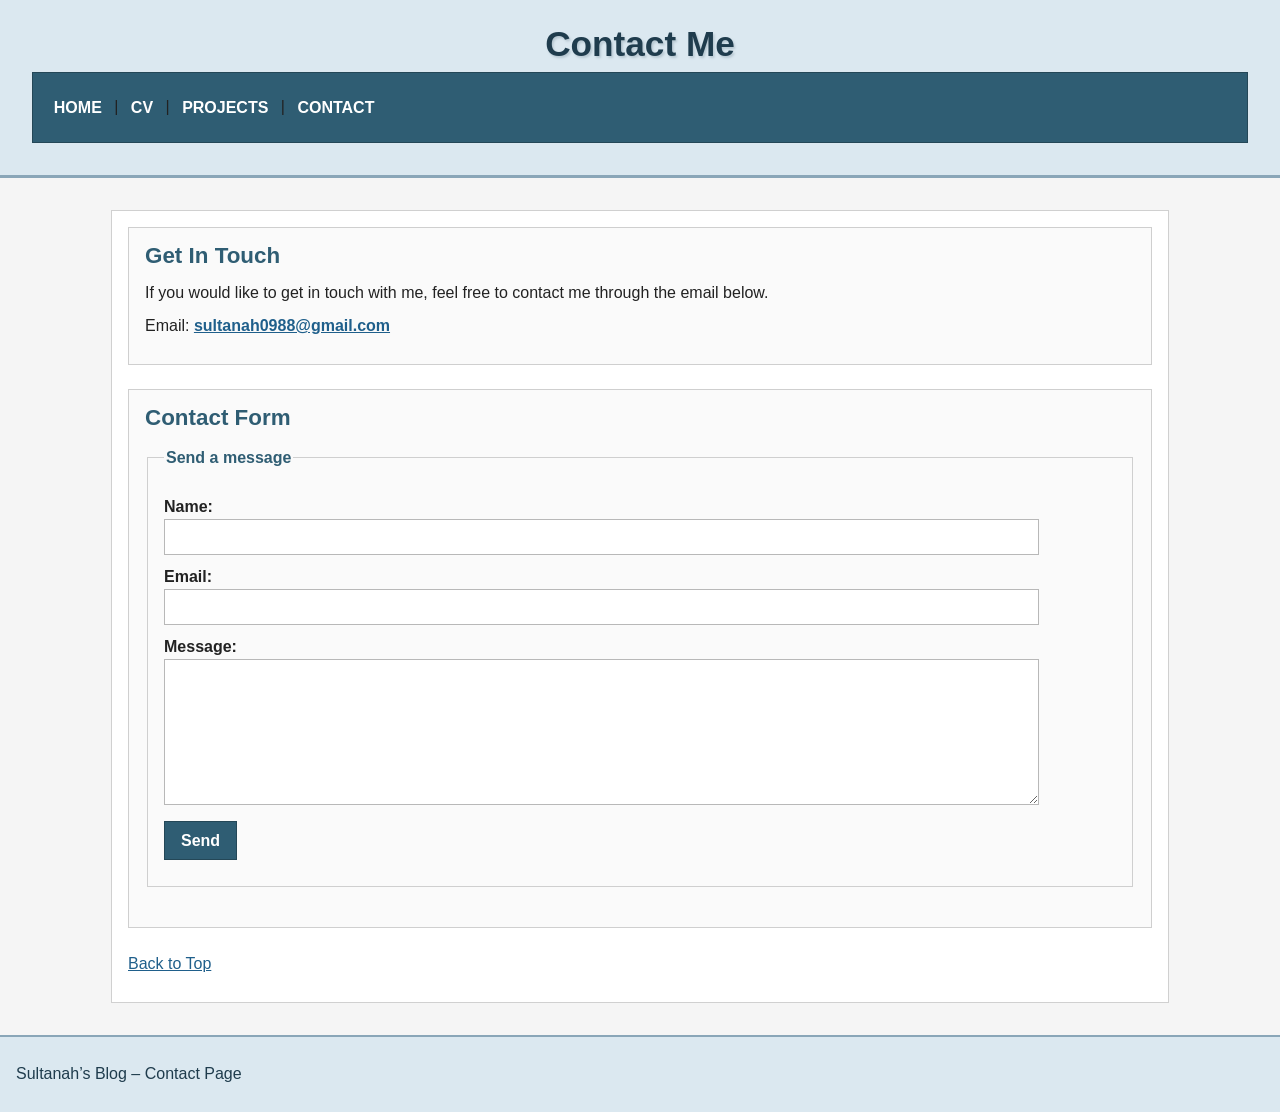
==== contact.html @ 52f72db6 "Add files via upload" ====
<!DOCTYPE html>
<head>
  <meta charset="UTF-8">
  <title>Contact - Sultanah</title>
<link rel="stylesheet" href="styles.css">
</head>

<body>
  <header id="start">
    <h1>Contact Me </h1>

    <nav role="navigation" aria-label="Main Navigation">
      <p>
        <a href="index.html">Home</a> |
        <a href="cv.html">CV</a> |
        <a href="projects.html">Projects</a> |
        <a href="contact.html">Contact</a>
      </p>
    </nav>
  </header>

  <main>
    <section aria-label="Contact Information">
      <h2>Get in touch</h2>
      <p>If you would like to get in touch with me, feel free to contact me through the email below.</p>
      <p>
        Email:
        <a href="mailto:sultanah0988@gmail.com">sultanah0988@gmail.com</a>
      </p>
    </section>

    <section aria-label="Contact Form">
      <h2>Contact Form</h2>

      <form action="#" method="GET">
        <fieldset>
          <legend>Send a message</legend>

          <p>
            <label for="name">Name:</label><br>
            <input type="text" id="name" name="name" required>
          </p>

          <p>
            <label for="email">Email:</label><br>
            <input type="email" id="email" name="email" required>
          </p>

          <p>
            <label for="message">Message:</label><br>
            <textarea id="message" name="message" rows="6" cols="40" required></textarea>
          </p>

          <p>
            <input type="submit" value="Send">
          </p>
        </fieldset>
      </form>
    </section>

    <p><a href="#start">Back to Top</a></p>
  </main>

  <footer>
    <p>Sultanah’s Blog – Contact Page</p>
  </footer>
</body>
</html>
---- styles.css ----
/* =========================
   Sultanah Blog - HW3 CSS
   Based only on CSS slides
   ========================= */


/* ---------- General page styling ---------- */
body {
  font-family: Arial, Verdana, sans-serif;
  font-size: 1rem;
  line-height: 1.5em;
  color: #222222;
  background-color: #f5f5f5;
  margin: 0;
  padding: 0;
  text-align: left;
}


/* ---------- Header ---------- */
header {
  background-color: #dbe8f0;
  padding: 2rem;
  border-bottom: 0.2rem solid #8aa6b8;
  text-align: center;
}

h1 {
  color: #1f3c4d;
  font-size: 2.2rem;
  font-weight: bold;
  text-transform: capitalize;
  text-shadow: 0.1rem 0.1rem 0.15rem #b7c7d1;
  margin: 0 0 0.8rem 0;
}

h2 {
  color: #2f5d73;
  font-size: 1.4rem;
  font-weight: bold;
  text-transform: capitalize;
  margin-top: 0;
  margin-bottom: 0.8rem;
}


/* ---------- Navigation ---------- */
nav {
  background-color: #2f5d73;
  padding: 0.8rem;
  margin-top: 1rem;
  border: 0.1rem solid #244757;
}

nav a {
  color: #ffffff;
  text-decoration: none;
  font-weight: bold;
  padding: 0.3rem 0.5rem;
}

nav a:hover {
  color: #dbe8f0;
  background-color: #244757;
}

nav a:visited {
  color: #f2f2f2;
}


/* ---------- Main content ---------- */
main {
  width: 80%;
  margin: 2rem auto;
  padding: 1rem;
  background-color: #ffffff;
  border: 0.1rem solid #d0d0d0;
}


/* ---------- Sections and article ---------- */
section,
article,
fieldset {
  margin-bottom: 1.5rem;
  padding: 1rem;
  border: 0.1rem solid #cfcfcf;
  background-color: #fafafa;
}

legend {
  font-weight: bold;
  color: #2f5d73;
}


/* ---------- Paragraphs ---------- */
p {
  font-size: 1rem;
  margin-top: 0.6rem;
  margin-bottom: 0.6rem;
  text-align: left;
}


/* ---------- Lists ---------- */
ul {
  list-style-type: square;
  list-style-position: outside;
  margin: 1rem 0 1rem 2rem;
  padding: 0;
}

ol {
  list-style-type: decimal;
  list-style-position: outside;
  margin: 1rem 0 1rem 2rem;
  padding: 0;
}

dl {
  margin: 1rem 0;
  padding: 0;
}

dt {
  font-weight: bold;
  color: #1f3c4d;
  margin-top: 0.8rem;
}

dd {
  margin-left: 1.5rem;
  margin-bottom: 0.8rem;
}


/* ---------- Links ---------- */
a {
  color: #1f5f8b;
}

a:hover {
  color: #0f3f5f;
}

a:active {
  color: #8b1f1f;
}


/* ---------- Figures and images ---------- */
figure {
  margin: 1rem auto;
  padding: 0.8rem;
  border: 0.1rem solid #d6d6d6;
  background-color: #ffffff;
  width: 85%;
  text-align: center;
}

img {
  max-width: 100%;
  height: auto;
  border: 0.1rem solid #bdbdbd;
}

figcaption {
  margin-top: 0.6rem;
  font-style: italic;
  font-size: 0.95rem;
  color: #444444;
}


/* ---------- Blockquote ---------- */
blockquote {
  margin: 1rem 0;
  padding: 1rem 1.5rem;
  border-left: 0.35rem solid #2f5d73;
  background-color: #eef5f8;
  font-style: italic;
}


/* ---------- Form ---------- */
form {
  margin-top: 1rem;
}

label {
  font-weight: bold;
}

input,
textarea {
  font-family: Arial, Verdana, sans-serif;
  font-size: 1rem;
  padding: 0.5rem;
  border: 0.1rem solid #b8b8b8;
  width: 90%;
  background-color: #ffffff;
  color: #222222;
}

textarea {
  height: 8rem;
}

input[type="submit"] {
  width: auto;
  background-color: #2f5d73;
  color: white;
  font-weight: bold;
  border: 0.1rem solid #244757;
  padding: 0.6rem 1rem;
}

input[type="submit"]:hover {
  background-color: #244757;
}


/* ---------- Footer ---------- */
footer {
  background-color: #dbe8f0;
  color: #1f3c4d;
  text-align: center;
  padding: 1rem;
  border-top: 0.15rem solid #8aa6b8;
  margin-top: 2rem;
}


/* ---------- Class selector example ---------- */
.highlight {
  background-color: #fff3b0;
  font-weight: bold;
  padding: 0.2rem;
}


/* ---------- ID selector examples ---------- */
#top,
#start {
  background-color: #dbe8f0;
}


/* ---------- Descendant selector example ---------- */
section a {
  font-weight: bold;
}


/* ---------- Simple width/height consistency ---------- */
section {
  min-height: 10vh;
}


/* ---------- Rule order / cascade example ----------
   This comes after the general a rule,
   so links inside nav keep the nav colors.
----------------------------------------------- */
nav a {
  text-transform: uppercase;
}
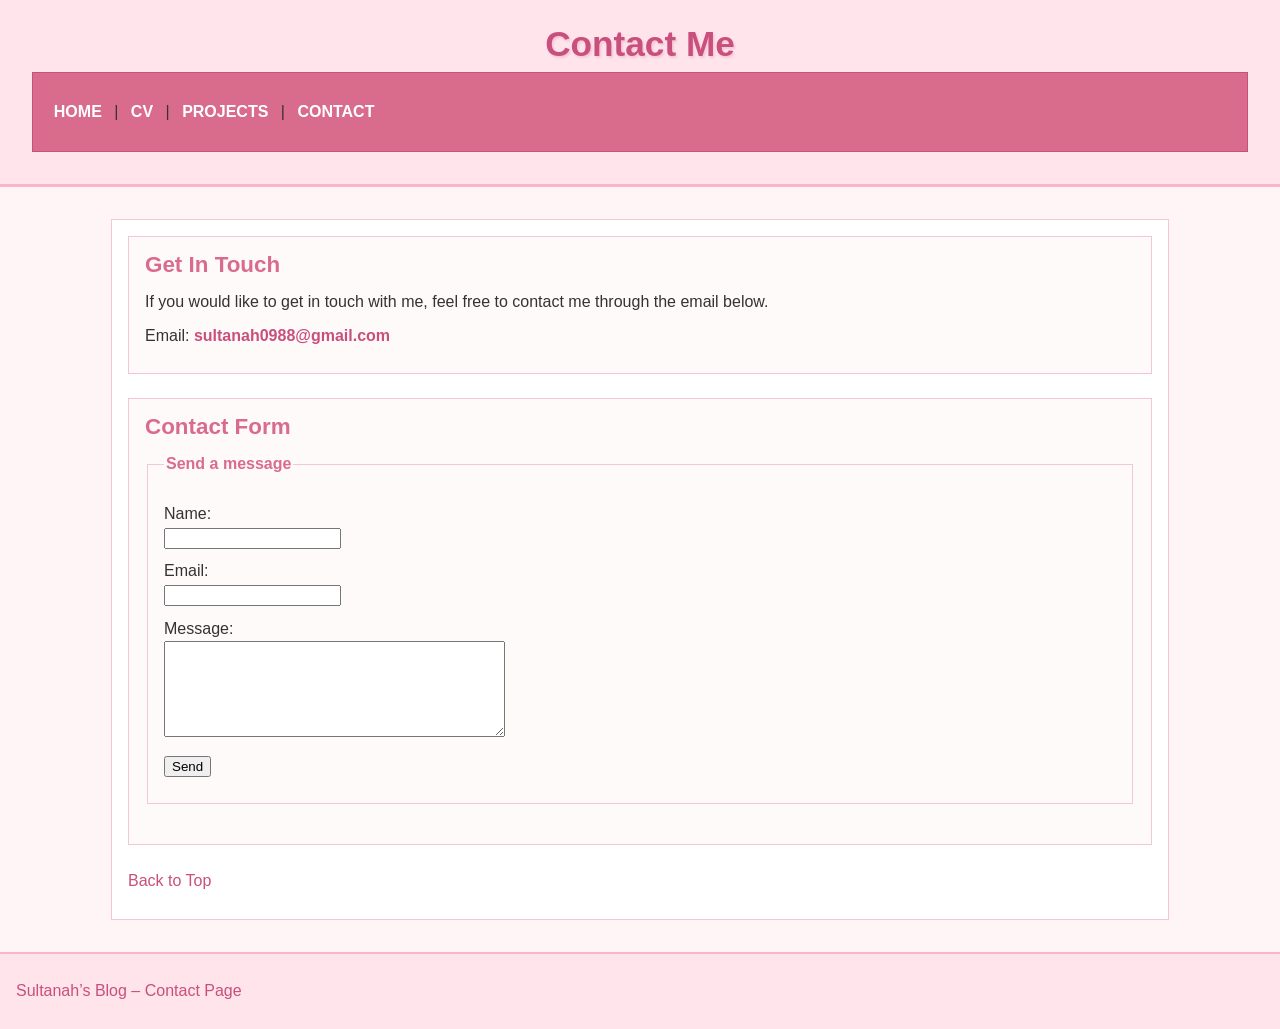
==== commit 5af04fea: "Add script tag for scripts.js in contact.html Added a script tag for external JavaScript file." ====
--- a/contact.html
+++ b/contact.html
@@ -64,5 +64,6 @@
   <footer>
     <p>Sultanah’s Blog – Contact Page</p>
   </footer>
+  <script src="scripts.js"></script>
 </body>
-</html>+</html>
--- a/styles.css
+++ b/styles.css
@@ -1,269 +1,186 @@
-/* =========================
-   Sultanah Blog - HW3 CSS
-   Based only on CSS slides
-   ========================= */
-
-
-/* ---------- General page styling ---------- */
 body {
-  font-family: Arial, Verdana, sans-serif;
-  font-size: 1rem;
-  line-height: 1.5em;
-  color: #222222;
-  background-color: #f5f5f5;
-  margin: 0;
-  padding: 0;
-  text-align: left;
+font-family: Arial, Verdana, sans-serif;
+font-size: 1rem;
+line-height: 1.5em;
+color: #333333;
+background-color: #fff5f7;
+margin: 0;
+padding: 0;
+text-align: left;
 }
 
-
-/* ---------- Header ---------- */
 header {
-  background-color: #dbe8f0;
-  padding: 2rem;
-  border-bottom: 0.2rem solid #8aa6b8;
-  text-align: center;
+background-color: #ffe4ec;
+padding: 2rem;
+border-bottom: 0.2rem solid #f8b6c8;
+text-align: center;
 }
 
 h1 {
-  color: #1f3c4d;
-  font-size: 2.2rem;
-  font-weight: bold;
-  text-transform: capitalize;
-  text-shadow: 0.1rem 0.1rem 0.15rem #b7c7d1;
-  margin: 0 0 0.8rem 0;
+color: #c94f7c;
+font-size: 2.2rem;
+font-weight: bold;
+text-transform: capitalize;
+text-shadow: 0.1rem 0.1rem 0.15rem #f5c6d6;
+margin: 0 0 0.8rem 0;
 }
 
 h2 {
-  color: #2f5d73;
-  font-size: 1.4rem;
-  font-weight: bold;
-  text-transform: capitalize;
-  margin-top: 0;
-  margin-bottom: 0.8rem;
+color: #d96c8c;
+font-size: 1.4rem;
+font-weight: bold;
+text-transform: capitalize;
+margin-top: 0;
+margin-bottom: 0.8rem;
 }
 
-
-/* ---------- Navigation ---------- */
 nav {
-  background-color: #2f5d73;
-  padding: 0.8rem;
-  margin-top: 1rem;
-  border: 0.1rem solid #244757;
+background-color: #d96c8c;
+padding: 0.8rem;
+margin-top: 1rem;
+border: 0.1rem solid #c94f7c;
 }
 
-nav a {
-  color: #ffffff;
-  text-decoration: none;
-  font-weight: bold;
-  padding: 0.3rem 0.5rem;
+a {
+color: #c94f7c;
+text-decoration: none;
 }
 
-nav a:hover {
-  color: #dbe8f0;
-  background-color: #244757;
+a:visited {
+color: #c94f7c;
 }
 
-nav a:visited {
-  color: #f2f2f2;
+a:hover {
+color: #a63d66;
+background-color: #fff0f5;
 }
 
-
-/* ---------- Main content ---------- */
-main {
-  width: 80%;
-  margin: 2rem auto;
-  padding: 1rem;
-  background-color: #ffffff;
-  border: 0.1rem solid #d0d0d0;
+a:active {
+color: #8b2f4f;
 }
 
+main {
+width: 80%;
+margin: 2rem auto;
+padding: 1rem;
+background-color: #ffffff;
+border: 0.1rem solid #f5c6d6;
+}
 
-/* ---------- Sections and article ---------- */
 section,
 article,
 fieldset {
-  margin-bottom: 1.5rem;
-  padding: 1rem;
-  border: 0.1rem solid #cfcfcf;
-  background-color: #fafafa;
+margin-bottom: 1.5rem;
+padding: 1rem;
+border: 0.1rem solid #f5c6d6;
+background-color: #fffafa;
 }
 
 legend {
-  font-weight: bold;
-  color: #2f5d73;
+font-weight: bold;
+color: #d96c8c;
 }
 
-
-/* ---------- Paragraphs ---------- */
 p {
-  font-size: 1rem;
-  margin-top: 0.6rem;
-  margin-bottom: 0.6rem;
-  text-align: left;
+font-size: 1rem;
+font-style: normal;
+margin-top: 0.6rem;
+margin-bottom: 0.6rem;
+text-align: left;
 }
 
-
-/* ---------- Lists ---------- */
 ul {
-  list-style-type: square;
-  list-style-position: outside;
-  margin: 1rem 0 1rem 2rem;
-  padding: 0;
+list-style-type: square;
+list-style-position: outside;
+margin: 1rem 0 1rem 2rem;
+padding: 0;
 }
 
 ol {
-  list-style-type: decimal;
-  list-style-position: outside;
-  margin: 1rem 0 1rem 2rem;
-  padding: 0;
+list-style-type: decimal;
+list-style-position: outside;
+margin: 1rem 0 1rem 2rem;
+padding: 0;
 }
 
 dl {
-  margin: 1rem 0;
-  padding: 0;
+margin: 1rem 0;
+padding: 0;
 }
 
 dt {
-  font-weight: bold;
-  color: #1f3c4d;
-  margin-top: 0.8rem;
+font-weight: bold;
+color: #c94f7c;
+margin-top: 0.8rem;
 }
 
 dd {
-  margin-left: 1.5rem;
-  margin-bottom: 0.8rem;
+margin-left: 1.5rem;
+margin-bottom: 0.8rem;
 }
 
-
-/* ---------- Links ---------- */
-a {
-  color: #1f5f8b;
-}
-
-a:hover {
-  color: #0f3f5f;
-}
-
-a:active {
-  color: #8b1f1f;
-}
-
-
-/* ---------- Figures and images ---------- */
 figure {
-  margin: 1rem auto;
-  padding: 0.8rem;
-  border: 0.1rem solid #d6d6d6;
-  background-color: #ffffff;
-  width: 85%;
-  text-align: center;
+margin: 1rem auto;
+padding: 0.8rem;
+border: 0.1rem solid #f5c6d6;
+background-color: #ffffff;
+width: 65%;
+text-align: center;
 }
 
 img {
-  max-width: 100%;
-  height: auto;
-  border: 0.1rem solid #bdbdbd;
+width: 80%;
+border: 0.1rem solid #e0a9b9;
 }
 
-figcaption {
-  margin-top: 0.6rem;
-  font-style: italic;
-  font-size: 0.95rem;
-  color: #444444;
+blockquote {
+margin: 1rem 0;
+padding: 1rem 1.5rem;
+border-left: 0.35rem solid #d96c8c;
+background-color: #fff0f5;
+font-style: italic;
 }
 
-
-/* ---------- Blockquote ---------- */
-blockquote {
-  margin: 1rem 0;
-  padding: 1rem 1.5rem;
-  border-left: 0.35rem solid #2f5d73;
-  background-color: #eef5f8;
-  font-style: italic;
+footer {
+background-color: #ffe4ec;
+color: #c94f7c;
+text-align: center;
+padding: 1rem;
+border-top: 0.15rem solid #f8b6c8;
+margin-top: 2rem;
 }
 
-
-/* ---------- Form ---------- */
-form {
-  margin-top: 1rem;
+.highlight {
+background-color: #ffe4ec;
+font-weight: bold;
+padding: 0.2rem;
 }
 
-label {
-  font-weight: bold;
+#top,
+#start {
+background-color: #ffe4ec;
 }
 
-input,
-textarea {
-  font-family: Arial, Verdana, sans-serif;
-  font-size: 1rem;
-  padding: 0.5rem;
-  border: 0.1rem solid #b8b8b8;
-  width: 90%;
-  background-color: #ffffff;
-  color: #222222;
+section a {
+font-weight: bold;
 }
 
-textarea {
-  height: 8rem;
+nav a,
+nav a:link,
+nav a:visited {
+display: inline-block;
+color: #ffffff;
+font-weight: bold;
+padding: 0.3rem 0.5rem;
+text-transform: uppercase;
 }
 
-input[type="submit"] {
-  width: auto;
-  background-color: #2f5d73;
-  color: white;
-  font-weight: bold;
-  border: 0.1rem solid #244757;
-  padding: 0.6rem 1rem;
+nav a:hover,
+nav a:active {
+color: #fff0f5;
+background-color: #c94f7c;
 }
 
-input[type="submit"]:hover {
-  background-color: #244757;
+section {
+min-height: 10vh;
 }
-
-
-/* ---------- Footer ---------- */
-footer {
-  background-color: #dbe8f0;
-  color: #1f3c4d;
-  text-align: center;
-  padding: 1rem;
-  border-top: 0.15rem solid #8aa6b8;
-  margin-top: 2rem;
-}
-
-
-/* ---------- Class selector example ---------- */
-.highlight {
-  background-color: #fff3b0;
-  font-weight: bold;
-  padding: 0.2rem;
-}
-
-
-/* ---------- ID selector examples ---------- */
-#top,
-#start {
-  background-color: #dbe8f0;
-}
-
-
-/* ---------- Descendant selector example ---------- */
-section a {
-  font-weight: bold;
-}
-
-
-/* ---------- Simple width/height consistency ---------- */
-section {
-  min-height: 10vh;
-}
-
-
-/* ---------- Rule order / cascade example ----------
-   This comes after the general a rule,
-   so links inside nav keep the nav colors.
------------------------------------------------ */
-nav a {
-  text-transform: uppercase;
-}
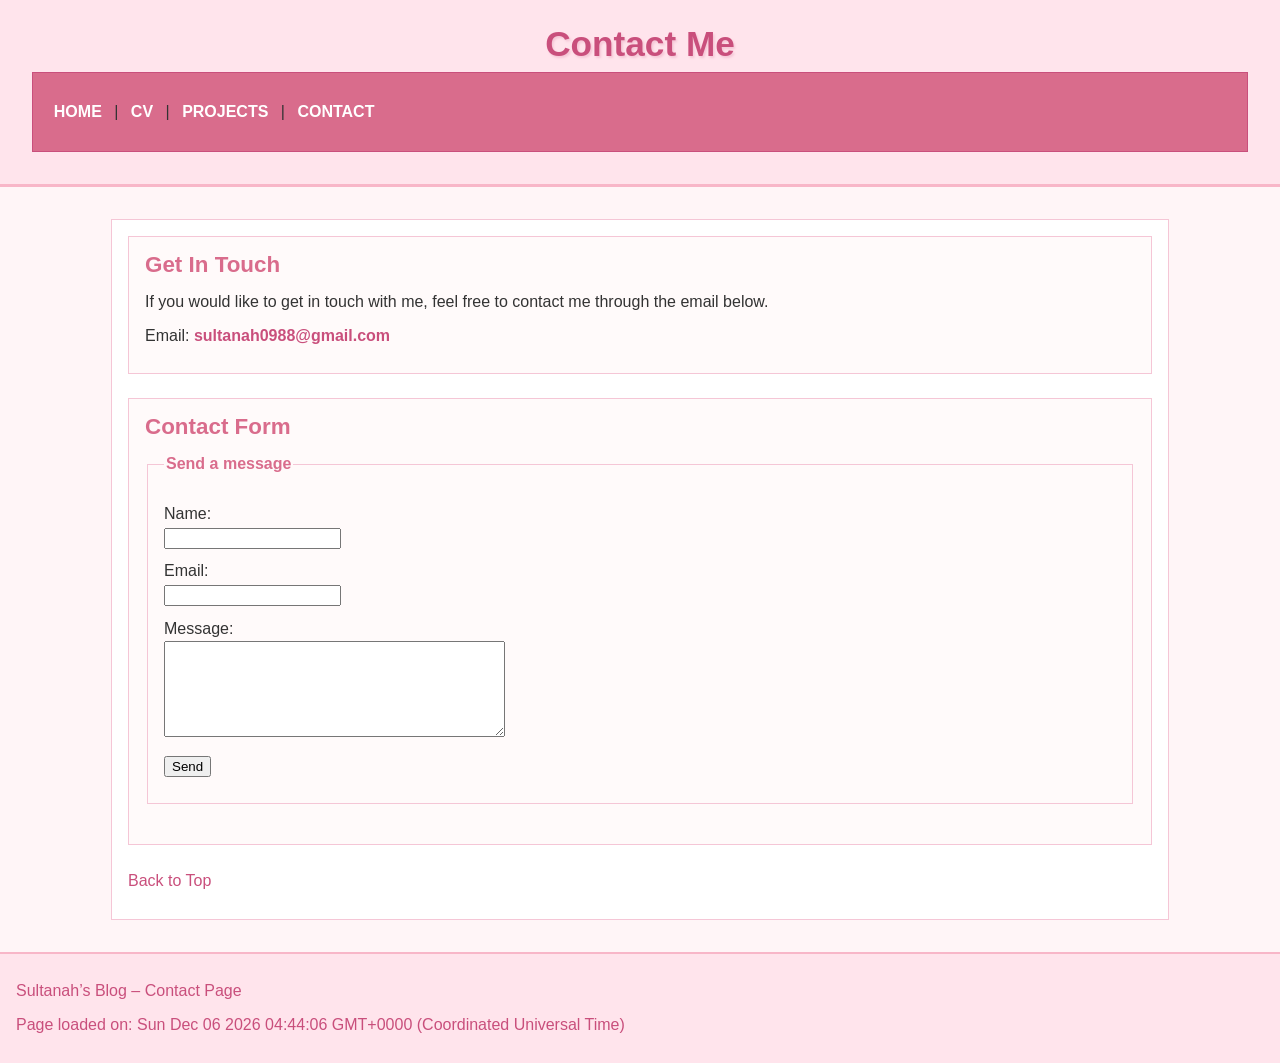
==== commit fbcdbd3a: "Implement form validation in contact form Added form validation to the contact form." ====
--- a/contact.html
+++ b/contact.html
@@ -32,18 +32,18 @@
     <section aria-label="Contact Form">
       <h2>Contact Form</h2>
 
-      <form action="#" method="GET">
-        <fieldset>
+<form action="#" method="GET" onsubmit="return validateForm()">
+  <fieldset>
           <legend>Send a message</legend>
 
           <p>
             <label for="name">Name:</label><br>
-            <input type="text" id="name" name="name" required>
+            <input type="text" id="name" name="name">
           </p>
 
           <p>
             <label for="email">Email:</label><br>
-            <input type="email" id="email" name="email" required>
+            <input type="email" id="email" name="email">
           </p>
 
           <p>
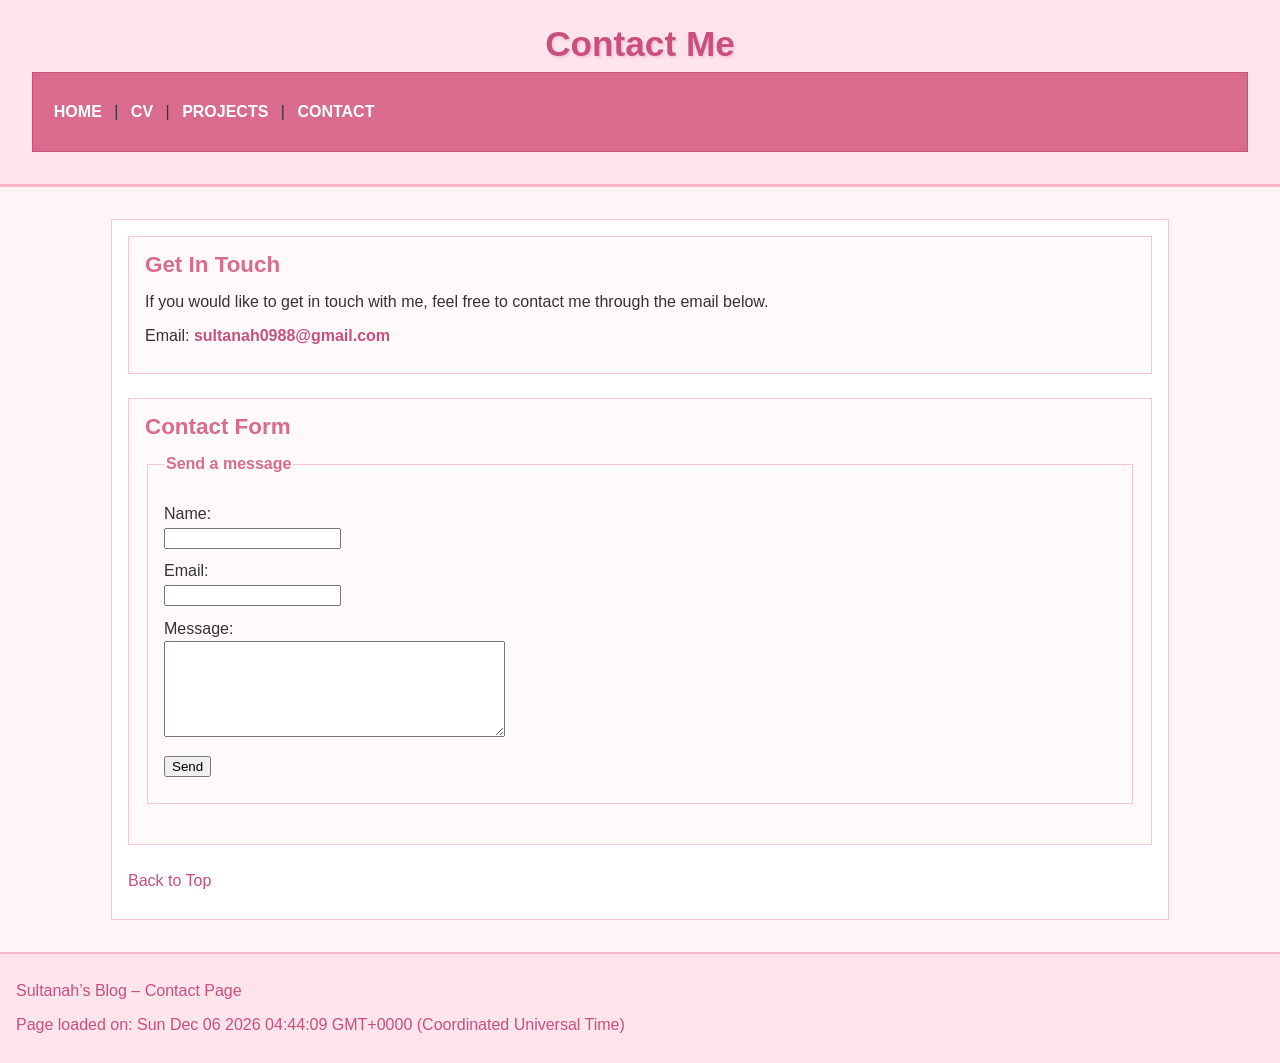
==== commit ccab5844: "Format HTML document for contact page" ====
--- a/contact.html
+++ b/contact.html
@@ -48,7 +48,7 @@
 
           <p>
             <label for="message">Message:</label><br>
-            <textarea id="message" name="message" rows="6" cols="40" required></textarea>
+            <textarea id="message" name="message" rows="6" cols="40"></textarea>
           </p>
 
           <p>
--- a/styles.css
+++ b/styles.css
@@ -83,7 +83,6 @@
 
 p {
 font-size: 1rem;
-font-style: normal;
 margin-top: 0.6rem;
 margin-bottom: 0.6rem;
 text-align: left;
@@ -138,7 +137,7 @@
 padding: 1rem 1.5rem;
 border-left: 0.35rem solid #d96c8c;
 background-color: #fff0f5;
-font-style: italic;
+font-style: normal;
 }
 
 footer {
